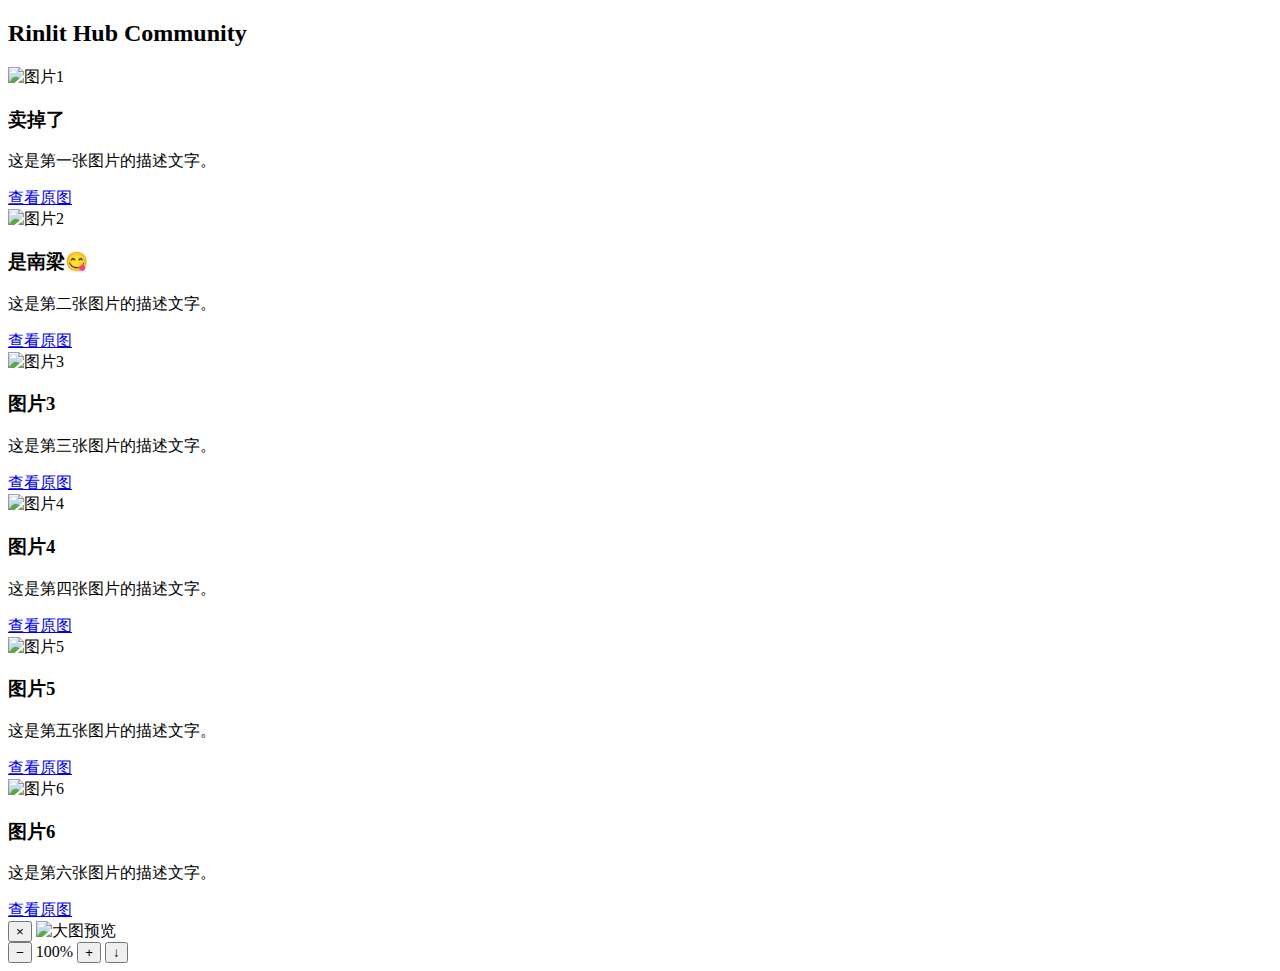
==== docs/gallery/index.html @ 447fd854 "试图修复跳转问题" ====
<!DOCTYPE html>
<html lang="zh">
<head>
    <meta charset="utf-8">
    <meta name="viewport" content="width=device-width, initial-scale=1.0, maximum-scale=1.0, user-scalable=0">
    <meta name="color-scheme" content="light dark">
    <title>🥵Rinlit Hub🥵</title>
    <link rel="stylesheet" href="https://fonts.googleapis.com/css2?family=Noto+Sans+SC:wght@400;500;700&display=swap">
    <link rel="stylesheet" href="../styles/base.css">
    <link rel="stylesheet" href="../styles/theme.css">
    <link rel="stylesheet" href="../styles/gallery.css">
    <link rel="stylesheet" href="../styles/image-viewer.css">
</head>

<body>
    <main class="gallery-container">
        <h2 class="gallery-title">Rinlit Hub Community</h2>
        <div class="gallery-grid">
            <div class="gallery-item">
                <div class="gallery-image-wrapper">
                    <img src="../img/纯逆天/610b8667ef324098e5c028276af7151d.jpg" alt="图片1" loading="lazy">
                </div>
                <div class="gallery-content">
                    <h3>卖掉了</h3>
                    <p>这是第一张图片的描述文字。</p>
                    <a href="../img/纯逆天/610b8667ef324098e5c028276af7151d.jpg" class="gallery-link" target="_blank">查看原图</a>
                </div>
            </div>
            
            <div class="gallery-item">
                <div class="gallery-image-wrapper">
                    <img src="../img/纯逆天/是南凉.png" alt="图片2" loading="lazy">
                </div>
                <div class="gallery-content">
                    <h3>是南梁😋</h3>
                    <p>这是第二张图片的描述文字。</p>
                    <a href="../img/纯逆天/是南凉.png" class="gallery-link" target="_blank">查看原图</a>
                </div>
            </div>
            
            <div class="gallery-item">
                <div class="gallery-image-wrapper">
                    <img src="../img/3.jpg" alt="图片3" loading="lazy">
                </div>
                <div class="gallery-content">
                    <h3>图片3</h3>
                    <p>这是第三张图片的描述文字。</p>
                    <a href="../img/3.jpg" class="gallery-link" target="_blank">查看原图</a>
                </div>
            </div>
            
            <div class="gallery-item">
                <div class="gallery-image-wrapper">
                    <img src="../img/4.jpg" alt="图片4" loading="lazy">
                </div>
                <div class="gallery-content">
                    <h3>图片4</h3>
                    <p>这是第四张图片的描述文字。</p>
                    <a href="../img/4.jpg" class="gallery-link" target="_blank">查看原图</a>
                </div>
            </div>
            
            <div class="gallery-item">
                <div class="gallery-image-wrapper">
                    <img src="../img/5.jpg" alt="图片5" loading="lazy">
                </div>
                <div class="gallery-content">
                    <h3>图片5</h3>
                    <p>这是第五张图片的描述文字。</p>
                    <a href="../img/5.jpg" class="gallery-link" target="_blank">查看原图</a>
                </div>
            </div>
            
            <div class="gallery-item">
                <div class="gallery-image-wrapper">
                    <img src="../img/6.jpg" alt="图片6" loading="lazy">
                </div>
                <div class="gallery-content">
                    <h3>图片6</h3>
                    <p>这是第六张图片的描述文字。</p>
                    <a href="../img/6.jpg" class="gallery-link" target="_blank">查看原图</a>
                </div>
            </div>
        </div>
    </main>

    <!-- 图片查看器 -->
    <div class="image-viewer" id="imageViewer">
        <div class="viewer-container">
            <button class="close-button" id="closeViewer">×</button>
            <img src="" alt="大图预览" class="viewer-image" id="viewerImage">
            <div class="viewer-controls">
                <button class="control-button" id="zoomOut">−</button>
                <span class="scale-text" id="scaleText">100%</span>
                <button class="control-button" id="zoomIn">+</button>
                <button class="control-button download" id="downloadBtn">↓</button>
            </div>
        </div>
    </div>

    <script src="../scripts/image-viewer.js"></script>
</body>
</html>
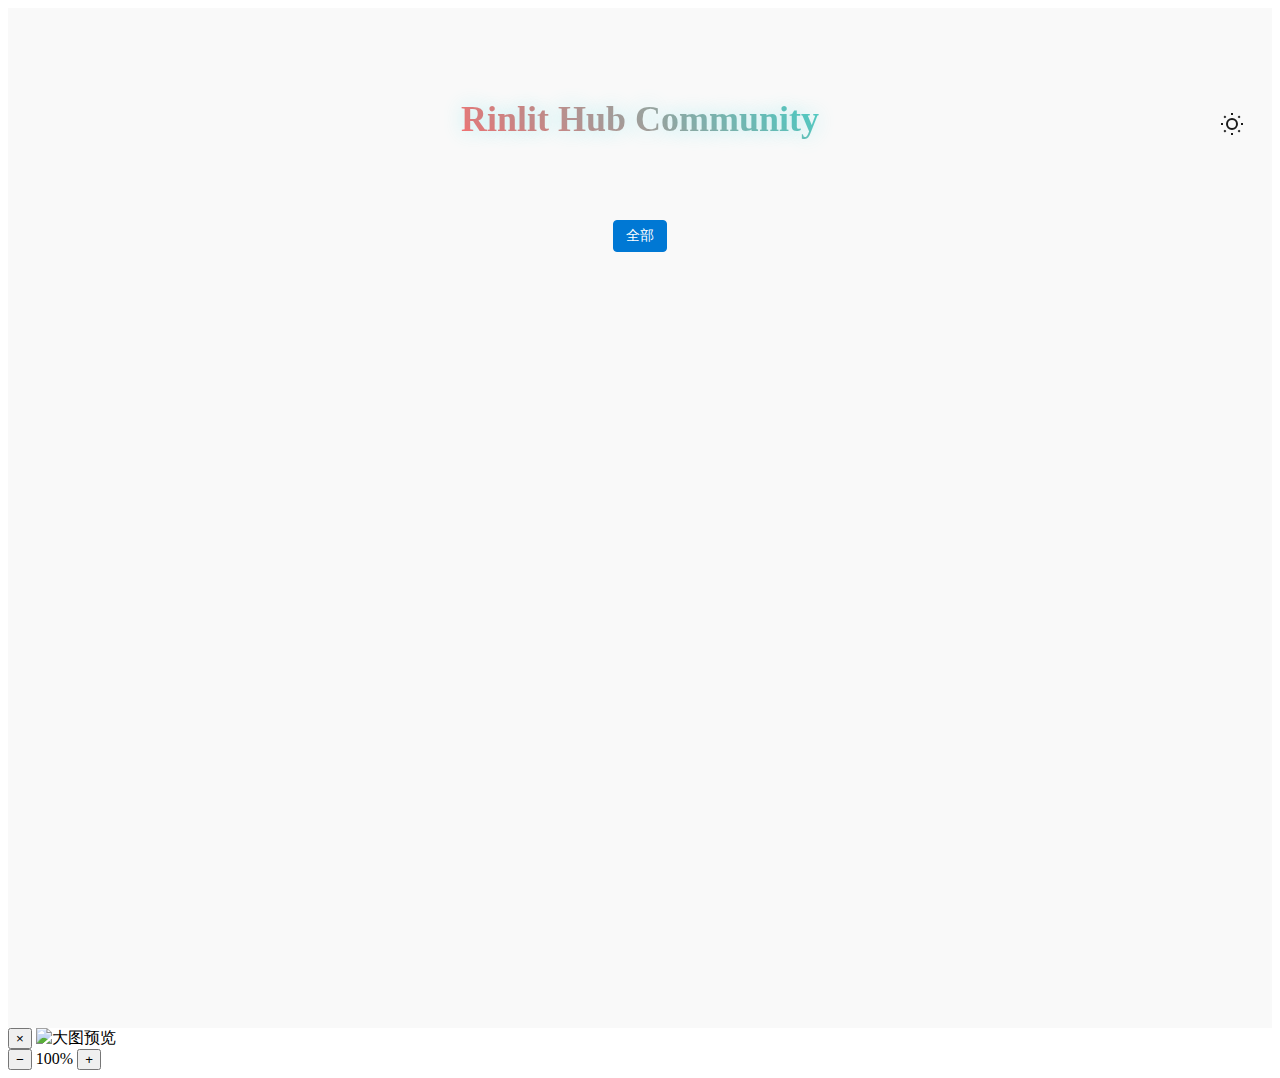
==== commit 7f702863: "fix" ====
--- a/docs/gallery/index.html
+++ b/docs/gallery/index.html
@@ -14,73 +14,27 @@
 
 <body>
     <main class="gallery-container">
-        <h2 class="gallery-title">Rinlit Hub Community</h2>
-        <div class="gallery-grid">
-            <div class="gallery-item">
-                <div class="gallery-image-wrapper">
-                    <img src="../img/纯逆天/610b8667ef324098e5c028276af7151d.jpg" alt="图片1" loading="lazy">
-                </div>
-                <div class="gallery-content">
-                    <h3>卖掉了</h3>
-                    <p>这是第一张图片的描述文字。</p>
-                    <a href="../img/纯逆天/610b8667ef324098e5c028276af7151d.jpg" class="gallery-link" target="_blank">查看原图</a>
-                </div>
-            </div>
-            
-            <div class="gallery-item">
-                <div class="gallery-image-wrapper">
-                    <img src="../img/纯逆天/是南凉.png" alt="图片2" loading="lazy">
-                </div>
-                <div class="gallery-content">
-                    <h3>是南梁😋</h3>
-                    <p>这是第二张图片的描述文字。</p>
-                    <a href="../img/纯逆天/是南凉.png" class="gallery-link" target="_blank">查看原图</a>
-                </div>
-            </div>
-            
-            <div class="gallery-item">
-                <div class="gallery-image-wrapper">
-                    <img src="../img/3.jpg" alt="图片3" loading="lazy">
-                </div>
-                <div class="gallery-content">
-                    <h3>图片3</h3>
-                    <p>这是第三张图片的描述文字。</p>
-                    <a href="../img/3.jpg" class="gallery-link" target="_blank">查看原图</a>
-                </div>
-            </div>
-            
-            <div class="gallery-item">
-                <div class="gallery-image-wrapper">
-                    <img src="../img/4.jpg" alt="图片4" loading="lazy">
-                </div>
-                <div class="gallery-content">
-                    <h3>图片4</h3>
-                    <p>这是第四张图片的描述文字。</p>
-                    <a href="../img/4.jpg" class="gallery-link" target="_blank">查看原图</a>
-                </div>
-            </div>
-            
-            <div class="gallery-item">
-                <div class="gallery-image-wrapper">
-                    <img src="../img/5.jpg" alt="图片5" loading="lazy">
-                </div>
-                <div class="gallery-content">
-                    <h3>图片5</h3>
-                    <p>这是第五张图片的描述文字。</p>
-                    <a href="../img/5.jpg" class="gallery-link" target="_blank">查看原图</a>
-                </div>
-            </div>
-            
-            <div class="gallery-item">
-                <div class="gallery-image-wrapper">
-                    <img src="../img/6.jpg" alt="图片6" loading="lazy">
-                </div>
-                <div class="gallery-content">
-                    <h3>图片6</h3>
-                    <p>这是第六张图片的描述文字。</p>
-                    <a href="../img/6.jpg" class="gallery-link" target="_blank">查看原图</a>
-                </div>
-            </div>
+        <div class="header-controls">
+            <h2 class="gallery-title">Rinlit Hub Community</h2>
+            <button class="theme-toggle" id="themeToggle" aria-label="切换深浅色模式">
+                <svg class="sun-icon" viewBox="0 0 24 24" fill="none" stroke="currentColor" stroke-width="2">
+                    <circle cx="12" cy="12" r="5"/>
+                    <path d="M12 1v2M12 21v2M4.22 4.22l1.42 1.42M18.36 18.36l1.42 1.42M1 12h2M21 12h2M4.22 19.78l1.42-1.42M18.36 5.64l1.42-1.42"/>
+                </svg>
+                <svg class="moon-icon" viewBox="0 0 24 24" fill="none" stroke="currentColor" stroke-width="2">
+                    <path d="M21 12.79A9 9 0 1 1 11.21 3 7 7 0 0 0 21 12.79z"/>
+                </svg>
+            </button>
+        </div>
+        
+        <!-- 添加标签筛选器 -->
+        <div class="tags-filter" id="tagsFilter">
+            <button class="tag-button active" data-tag="all">全部</button>
+            <!-- 标签按钮将由 JavaScript 动态生成 -->
+        </div>
+        
+        <div class="gallery-grid" id="galleryGrid">
+            <!-- 内容将由 JavaScript 动态生成 -->
         </div>
     </main>
 
@@ -93,11 +47,12 @@
                 <button class="control-button" id="zoomOut">−</button>
                 <span class="scale-text" id="scaleText">100%</span>
                 <button class="control-button" id="zoomIn">+</button>
-                <button class="control-button download" id="downloadBtn">↓</button>
             </div>
         </div>
     </div>
 
+    <script src="../scripts/theme-toggle.js"></script>
     <script src="../scripts/image-viewer.js"></script>
+    <script src="../scripts/gallery-loader.js"></script>
 </body>
 </html> --- a/docs/styles/theme.css
+++ b/docs/styles/theme.css
@@ -0,0 +1,49 @@
+:root {
+    /* Colors - Fluent 2 color system */
+    --accent-color: rgb(0, 120, 212);
+    --accent-light: rgba(0, 120, 212, 0.1);
+    
+    /* Light Theme */
+    --bg-color: rgb(249, 249, 249);
+    --card-bg: rgb(255, 255, 255);
+    --text-color: rgb(27, 27, 27);
+    --description-color: rgb(96, 96, 96);
+    
+    /* Effects */
+    --shadow-sm: 0 2px 4px rgba(0, 0, 0, 0.05);
+    --shadow-md: 0 4px 8px rgba(0, 0, 0, 0.08);
+    --shadow-lg: 0 8px 16px rgba(0, 0, 0, 0.12);
+    
+    /* Animation */
+    --transition-fast: 100ms ease-out;
+    --transition-normal: 200ms ease-out;
+    
+    /* Border Radius */
+    --radius-sm: 3px;
+    --radius-md: 4px;
+    --radius-lg: 6px;
+    --radius-xl: 8px;
+    
+    /* Border Colors */
+    --border-rgb: 0, 0, 0;
+}
+
+/* 明确指定亮色主题 */
+[data-theme="light"] {
+    --bg-color: rgb(249, 249, 249);
+    --card-bg: rgba(255, 255, 255, 0.8);
+    --text-color: rgb(27, 27, 27);
+    --description-color: rgb(96, 96, 96);
+    --border-rgb: 0, 0, 0;
+}
+
+/* 明确指定暗色主题 */
+[data-theme="dark"] {
+    --bg-color: rgb(18, 18, 18);
+    --card-bg: rgba(32, 32, 32, 0.8);
+    --text-color: rgb(255, 255, 255);
+    --description-color: rgb(179, 179, 179);
+    --border-rgb: 255, 255, 255;
+}
+
+/* 移除旧的 @media 查询，改用 data-theme 属性 */--- a/docs/styles/gallery.css
+++ b/docs/styles/gallery.css
@@ -0,0 +1,319 @@
+.gallery-container {
+    padding: 60px 20px;
+    min-height: 100vh;
+    background: var(--bg-color);
+}
+
+.gallery-title {
+    text-align: center;
+    font-size: 36px;
+    margin-bottom: 40px;
+    background: linear-gradient(45deg, #ff6b6b, #4ecdc4);
+    -webkit-background-clip: text;
+    background-clip: text;
+    color: transparent;
+    font-weight: 700;
+    text-shadow: 0 0 20px rgba(37, 217, 230, 0.3);
+}
+
+.gallery-grid {
+    column-count: 3;
+    column-gap: 24px;
+    max-width: 1200px;
+    margin: 0 auto;
+    padding: 0 16px;
+    transition: opacity var(--transition-normal);
+}
+
+.gallery-item {
+    break-inside: avoid;
+    margin-bottom: 24px;
+    background: var(--card-bg);
+    border-radius: var(--radius-lg);
+    overflow: hidden;
+    box-shadow: var(--shadow-sm);
+    transition: var(--transition-normal);
+    border: 1px solid rgba(0, 0, 0, 0.06);
+    display: inline-block;
+    width: 100%;
+}
+
+.gallery-item:hover {
+    transform: translateY(-2px);
+    box-shadow: var(--shadow-md);
+}
+
+.gallery-image-wrapper {
+    position: relative;
+    width: 100%;
+    overflow: hidden;
+}
+
+.gallery-image-wrapper img {
+    width: 100%;
+    height: auto;
+    display: block;
+    object-fit: cover;
+    transition: transform 0.3s ease;
+}
+
+.gallery-content {
+    padding: 20px;
+}
+
+.gallery-content h3 {
+    margin: 0 0 10px;
+    font-size: 20px;
+    color: var(--text-color);
+}
+
+.gallery-content p {
+    margin: 0 0 15px;
+    font-size: 14px;
+    color: var(--description-color);
+    line-height: 1.6;
+}
+
+.gallery-link {
+    display: inline-flex;
+    align-items: center;
+    padding: 8px 16px;
+    background: var(--accent-color);
+    color: white;
+    text-decoration: none;
+    border-radius: var(--radius-md);
+    font-size: 14px;
+    font-weight: 500;
+    transition: var(--transition-fast);
+}
+
+.gallery-link:hover {
+    background: rgb(0, 108, 191);
+}
+
+@media (prefers-color-scheme: dark) {
+    .gallery-item {
+        background: var(--card-bg);
+        border-color: rgba(255, 255, 255, 0.08);
+    }
+    .gallery-link {
+        background: var(--accent-color);
+    }
+    .gallery-link:hover {
+        background: rgb(0, 108, 191);
+    }
+}
+
+@media (max-width: 1024px) {
+    .gallery-grid {
+        column-count: 2;
+    }
+}
+
+@media (max-width: 640px) {
+    .gallery-grid {
+        column-count: 1;
+    }
+    
+    .gallery-title {
+        font-size: 28px;
+        margin-bottom: 30px;
+    }
+}
+
+.tags-filter {
+    display: flex;
+    gap: 8px;
+    flex-wrap: wrap;
+    justify-content: center;
+    margin-bottom: 32px;
+    padding: 0 16px;
+}
+
+.tag-button {
+    padding: 6px 12px;
+    border: 1px solid var(--description-color);
+    border-radius: var(--radius-md);
+    background: transparent;
+    color: var(--text-color);
+    font-size: 14px;
+    cursor: pointer;
+    transition: var(--transition-fast);
+    display: flex;
+    align-items: center;
+    gap: 6px;
+}
+
+.tag-button:hover {
+    background: rgba(0, 0, 0, 0.05);
+}
+
+.tag-button.active {
+    background: var(--accent-color);
+    color: white;
+    border-color: var(--accent-color);
+}
+
+.tag-dot {
+    width: 8px;
+    height: 8px;
+    border-radius: 50%;
+}
+
+.image-tags {
+    display: flex;
+    gap: 6px;
+    flex-wrap: wrap;
+    margin-bottom: 12px;
+}
+
+.image-tag {
+    padding: 2px 8px;
+    border-radius: var(--radius-sm);
+    font-size: 12px;
+    color: white;
+}
+
+@media (prefers-color-scheme: dark) {
+    .tag-button:hover {
+        background: rgba(255, 255, 255, 0.1);
+    }
+}
+
+.image-overlay {
+    position: absolute;
+    top: 0;
+    left: 0;
+    width: 100%;
+    height: 100%;
+    background: rgba(0, 0, 0, 0.6);
+    display: flex;
+    align-items: center;
+    justify-content: center;
+    opacity: 0;
+    transition: var(--transition-normal);
+}
+
+.gallery-image-wrapper:hover .image-overlay {
+    opacity: 1;
+}
+
+.view-button {
+    padding: 8px 16px;
+    background: var(--accent-color);
+    color: white;
+    border: none;
+    border-radius: var(--radius-md);
+    font-size: 14px;
+    cursor: pointer;
+    transition: var(--transition-fast);
+    transform: translateY(10px);
+}
+
+.gallery-image-wrapper:hover .view-button {
+    transform: translateY(0);
+}
+
+.view-button:hover {
+    background: rgb(0, 108, 191);
+}
+
+.empty-message,
+.error-message {
+    text-align: center;
+    padding: 40px 20px;
+    color: var(--text-color);
+}
+
+.empty-message p,
+.error-message p {
+    font-size: 16px;
+    margin-bottom: 16px;
+}
+
+.tag-count {
+    background: rgba(0, 0, 0, 0.1);
+    padding: 2px 6px;
+    border-radius: var(--radius-sm);
+    font-size: 12px;
+    margin-left: 4px;
+}
+
+@media (prefers-color-scheme: dark) {
+    .tag-count {
+        background: rgba(255, 255, 255, 0.1);
+    }
+}
+
+.header-controls {
+    display: flex;
+    align-items: center;
+    justify-content: center;
+    position: relative;
+    margin-bottom: 40px;
+}
+
+.theme-toggle {
+    position: absolute;
+    right: 0;
+    top: 50%;
+    transform: translateY(-50%);
+    width: 40px;
+    height: 40px;
+    border: none;
+    border-radius: 50%;
+    background: transparent;
+    cursor: pointer;
+    display: flex;
+    align-items: center;
+    justify-content: center;
+    color: var(--text-color);
+    transition: var(--transition-fast);
+}
+
+.theme-toggle:hover {
+    background: var(--accent-light);
+}
+
+.theme-toggle svg {
+    width: 24px;
+    height: 24px;
+    transition: var(--transition-normal);
+}
+
+.theme-toggle .sun-icon {
+    opacity: 1;
+    transform: rotate(0deg) scale(1);
+}
+
+.theme-toggle .moon-icon {
+    position: absolute;
+    opacity: 0;
+    transform: rotate(90deg) scale(0.5);
+}
+
+.theme-toggle.dark .sun-icon {
+    opacity: 0;
+    transform: rotate(-90deg) scale(0.5);
+}
+
+.theme-toggle.dark .moon-icon {
+    opacity: 1;
+    transform: rotate(0deg) scale(1);
+}
+
+@media (max-width: 768px) {
+    .header-controls {
+        padding: 0 16px;
+    }
+    
+    .theme-toggle {
+        width: 36px;
+        height: 36px;
+    }
+    
+    .theme-toggle svg {
+        width: 20px;
+        height: 20px;
+    }
+} 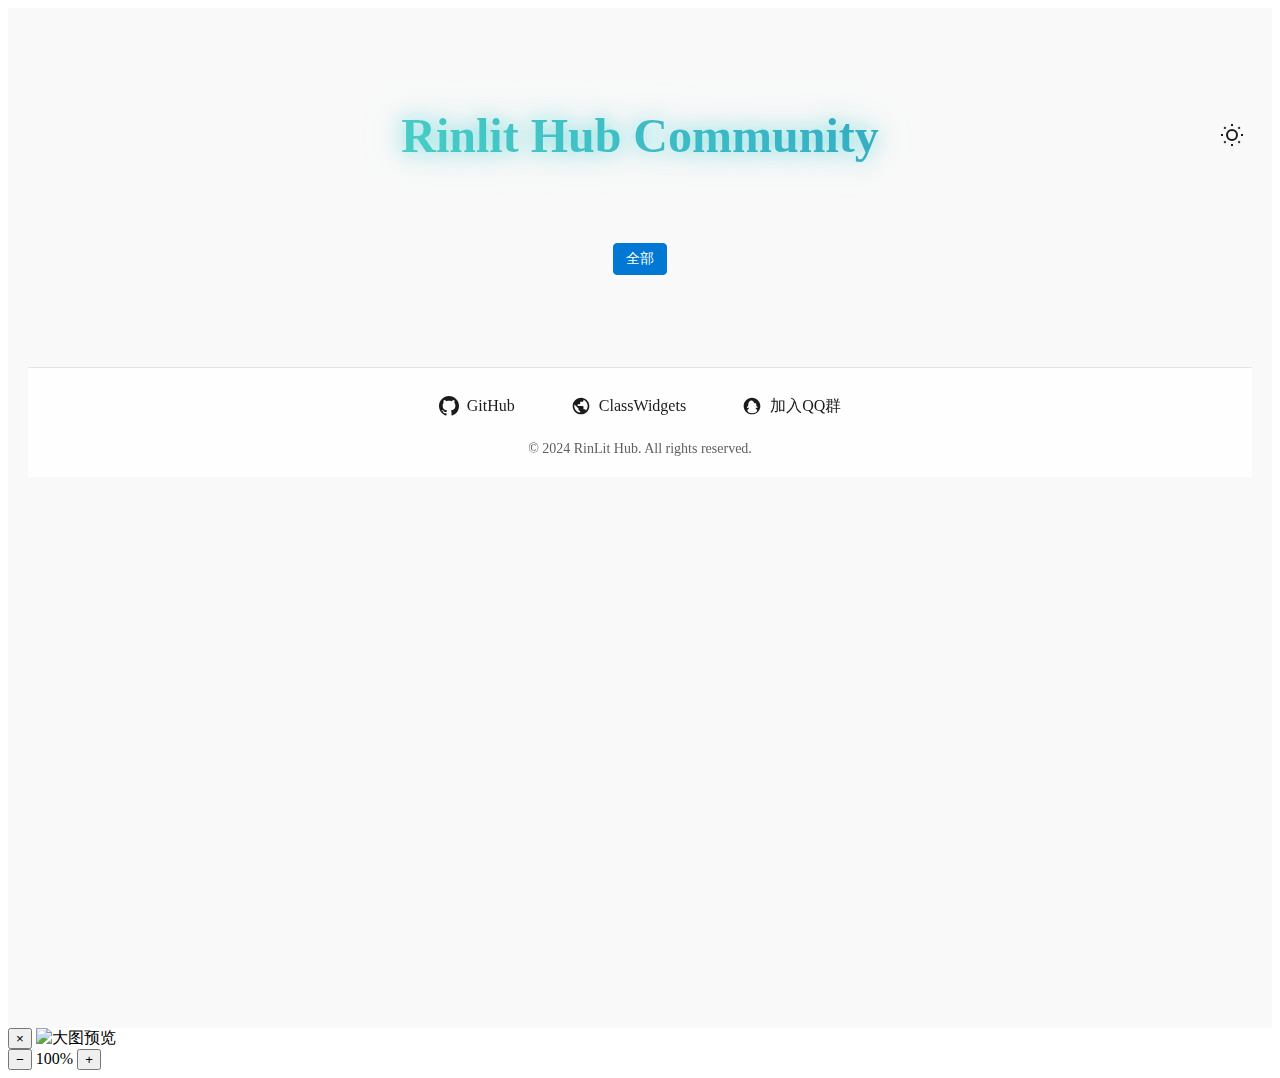
==== commit 30628b20: "添加页脚&微调" ====
--- a/docs/gallery/index.html
+++ b/docs/gallery/index.html
@@ -10,6 +10,7 @@
     <link rel="stylesheet" href="../styles/theme.css">
     <link rel="stylesheet" href="../styles/gallery.css">
     <link rel="stylesheet" href="../styles/image-viewer.css">
+    <link rel="stylesheet" href="../styles/footer.css">
 </head>
 
 <body>
@@ -36,6 +37,33 @@
         <div class="gallery-grid" id="galleryGrid">
             <!-- 内容将由 JavaScript 动态生成 -->
         </div>
+        
+        <!-- 添加页脚 -->
+        <footer class="site-footer">
+            <div class="footer-links">
+                <a href="https://github.com/MCAbleBlank/RinLit-Hub" target="_blank" class="footer-link">
+                    <svg class="footer-icon" viewBox="0 0 24 24" fill="currentColor">
+                        <path d="M12 0C5.37 0 0 5.37 0 12c0 5.31 3.435 9.795 8.205 11.385.6.105.825-.255.825-.57 0-.285-.015-1.23-.015-2.235-3.015.555-3.795-.735-4.035-1.41-.135-.345-.72-1.41-1.23-1.695-.42-.225-1.02-.78-.015-.795.945-.015 1.62.87 1.845 1.23 1.08 1.815 2.805 1.305 3.495.99.105-.78.42-1.305.765-1.605-2.67-.3-5.46-1.335-5.46-5.925 0-1.305.465-2.385 1.23-3.225-.12-.3-.54-1.53.12-3.18 0 0 1.005-.315 3.3 1.23.96-.27 1.98-.405 3-.405s2.04.135 3 .405c2.295-1.56 3.3-1.23 3.3-1.23.66 1.65.24 2.88.12 3.18.765.84 1.23 1.905 1.23 3.225 0 4.605-2.805 5.625-5.475 5.925.435.375.81 1.095.81 2.22 0 1.605-.015 2.895-.015 3.3 0 .315.225.69.825.57A12.02 12.02 0 0024 12c0-6.63-5.37-12-12-12z"/>
+                    </svg>
+                    GitHub
+                </a>
+                <a href="https://classwidgets.rinlit.cn" target="_blank" class="footer-link">
+                    <svg class="footer-icon" viewBox="0 0 24 24" fill="currentColor">
+                        <path d="M12 2C6.48 2 2 6.48 2 12s4.48 10 10 10 10-4.48 10-10S17.52 2 12 2zm-1 17.93c-3.95-.49-7-3.85-7-7.93 0-.62.08-1.21.21-1.79L9 15v1c0 1.1.9 2 2 2v1.93zm6.9-2.54c-.26-.81-1-1.39-1.9-1.39h-1v-3c0-.55-.45-1-1-1H8v-2h2c.55 0 1-.45 1-1V7h2c1.1 0 2-.9 2-2v-.41c2.93 1.19 5 4.06 5 7.41 0 2.08-.8 3.97-2.1 5.39z"/>
+                    </svg>
+                    ClassWidgets
+                </a>
+                <a href="https://qm.qq.com/q/iJeob3wE5q" target="_blank" class="footer-link">
+                    <svg class="footer-icon" viewBox="0 0 24 24" fill="currentColor">
+                        <path d="M12.003 2c-5.518 0-9.997 4.48-9.997 9.997 0 5.518 4.48 9.997 9.997 9.997 5.518 0 9.997-4.48 9.997-9.997 0-5.518-4.48-9.997-9.997-9.997zm4.843 6.819c.426 1.756.342 3.401.342 3.401s1.584.168 1.584 1.17c0 .168-.084.336-.168.504-.674 1.002-1.757-.168-1.757-.168h-.084c-.084.42-.252.84-.42 1.17 1.09.588 1.841 1.51 1.841 2.596 0 1.756-2.683 3.233-5.871 3.233-3.188 0-5.871-1.477-5.871-3.233 0-1.086.751-2.008 1.841-2.596-.168-.42-.336-.75-.42-1.17h-.084s-1.083 1.17-1.757.168c-.084-.168-.168-.336-.168-.504 0-1.002 1.584-1.17 1.584-1.17s-.084-1.645.342-3.401c.842-3.485 3.188-3.569 3.188-3.569l.588.084s2.346.084 3.188 3.485z"/>
+                    </svg>
+                    加入QQ群
+                </a>
+            </div>
+            <div class="footer-copyright">
+                © 2024 RinLit Hub. All rights reserved.
+            </div>
+        </footer>
     </main>
 
     <!-- 图片查看器 -->
--- a/docs/styles/theme.css
+++ b/docs/styles/theme.css
@@ -5,9 +5,10 @@
     
     /* Light Theme */
     --bg-color: rgb(249, 249, 249);
-    --card-bg: rgb(255, 255, 255);
+    --card-bg: rgba(255, 255, 255, 0.8);
     --text-color: rgb(27, 27, 27);
     --description-color: rgb(96, 96, 96);
+    --border-rgb: 0, 0, 0;
     
     /* Effects */
     --shadow-sm: 0 2px 4px rgba(0, 0, 0, 0.05);
@@ -23,9 +24,17 @@
     --radius-md: 4px;
     --radius-lg: 6px;
     --radius-xl: 8px;
-    
-    /* Border Colors */
-    --border-rgb: 0, 0, 0;
+}
+
+/* 为所有可能变化的元素添加过渡效果 */
+*, *::before, *::after {
+    transition: background-color var(--transition-normal),
+                background var(--transition-normal),
+                border-color var(--transition-normal),
+                box-shadow var(--transition-normal),
+                color var(--transition-normal),
+                opacity var(--transition-normal),
+                transform var(--transition-normal);
 }
 
 /* 明确指定亮色主题 */
--- a/docs/styles/gallery.css
+++ b/docs/styles/gallery.css
@@ -6,14 +6,16 @@
 
 .gallery-title {
     text-align: center;
-    font-size: 36px;
+    font-size: 48px;
     margin-bottom: 40px;
-    background: linear-gradient(45deg, #ff6b6b, #4ecdc4);
+    background: linear-gradient(45deg, #4ecdc4, #38a9c2);
     -webkit-background-clip: text;
     background-clip: text;
     color: transparent;
     font-weight: 700;
     text-shadow: 0 0 20px rgba(37, 217, 230, 0.3);
+    filter: drop-shadow(0 0 10px rgba(78, 205, 196, 0.3))
+           drop-shadow(0 0 20px rgba(56, 169, 194, 0.2));
 }
 
 .gallery-grid {
@@ -47,14 +49,16 @@
     position: relative;
     width: 100%;
     overflow: hidden;
+    max-height: 600px;
 }
 
 .gallery-image-wrapper img {
     width: 100%;
-    height: auto;
+    height: 100%;
     display: block;
     object-fit: cover;
     transition: transform 0.3s ease;
+    max-height: 600px;
 }
 
 .gallery-content {
@@ -116,8 +120,36 @@
     }
     
     .gallery-title {
-        font-size: 28px;
+        font-size: 36px;
         margin-bottom: 30px;
+    }
+}
+
+@media (max-width: 1200px) {
+    .gallery-image-wrapper,
+    .gallery-image-wrapper img {
+        max-height: 500px;
+    }
+}
+
+@media (max-width: 768px) {
+    .gallery-grid {
+        column-count: 2;
+    }
+    
+    .gallery-image-wrapper,
+    .gallery-image-wrapper img {
+        max-height: 400px;
+    }
+    
+    .theme-toggle {
+        width: 36px;
+        height: 36px;
+    }
+    
+    .theme-toggle svg {
+        width: 20px;
+        height: 20px;
     }
 }
 
--- a/docs/styles/footer.css
+++ b/docs/styles/footer.css
@@ -0,0 +1,60 @@
+.site-footer {
+    margin-top: 60px;
+    padding: 20px;
+    text-align: center;
+    background: var(--card-bg);
+    backdrop-filter: blur(10px);
+    -webkit-backdrop-filter: blur(10px);
+    border-top: 1px solid rgba(var(--border-rgb), 0.1);
+}
+
+.footer-links {
+    display: flex;
+    justify-content: center;
+    gap: 24px;
+    margin-bottom: 16px;
+    flex-wrap: wrap;
+}
+
+.footer-link {
+    display: flex;
+    align-items: center;
+    gap: 8px;
+    color: var(--text-color);
+    text-decoration: none;
+    padding: 8px 16px;
+    border-radius: var(--radius-md);
+    background: transparent;
+    transition: var(--transition-normal);
+}
+
+.footer-link:hover {
+    background: var(--accent-light);
+    transform: translateY(-2px);
+}
+
+.footer-icon {
+    width: 20px;
+    height: 20px;
+}
+
+.footer-copyright {
+    color: var(--description-color);
+    font-size: 14px;
+}
+
+@media (max-width: 480px) {
+    .footer-links {
+        gap: 12px;
+    }
+    
+    .footer-link {
+        padding: 6px 12px;
+        font-size: 14px;
+    }
+    
+    .footer-icon {
+        width: 16px;
+        height: 16px;
+    }
+} 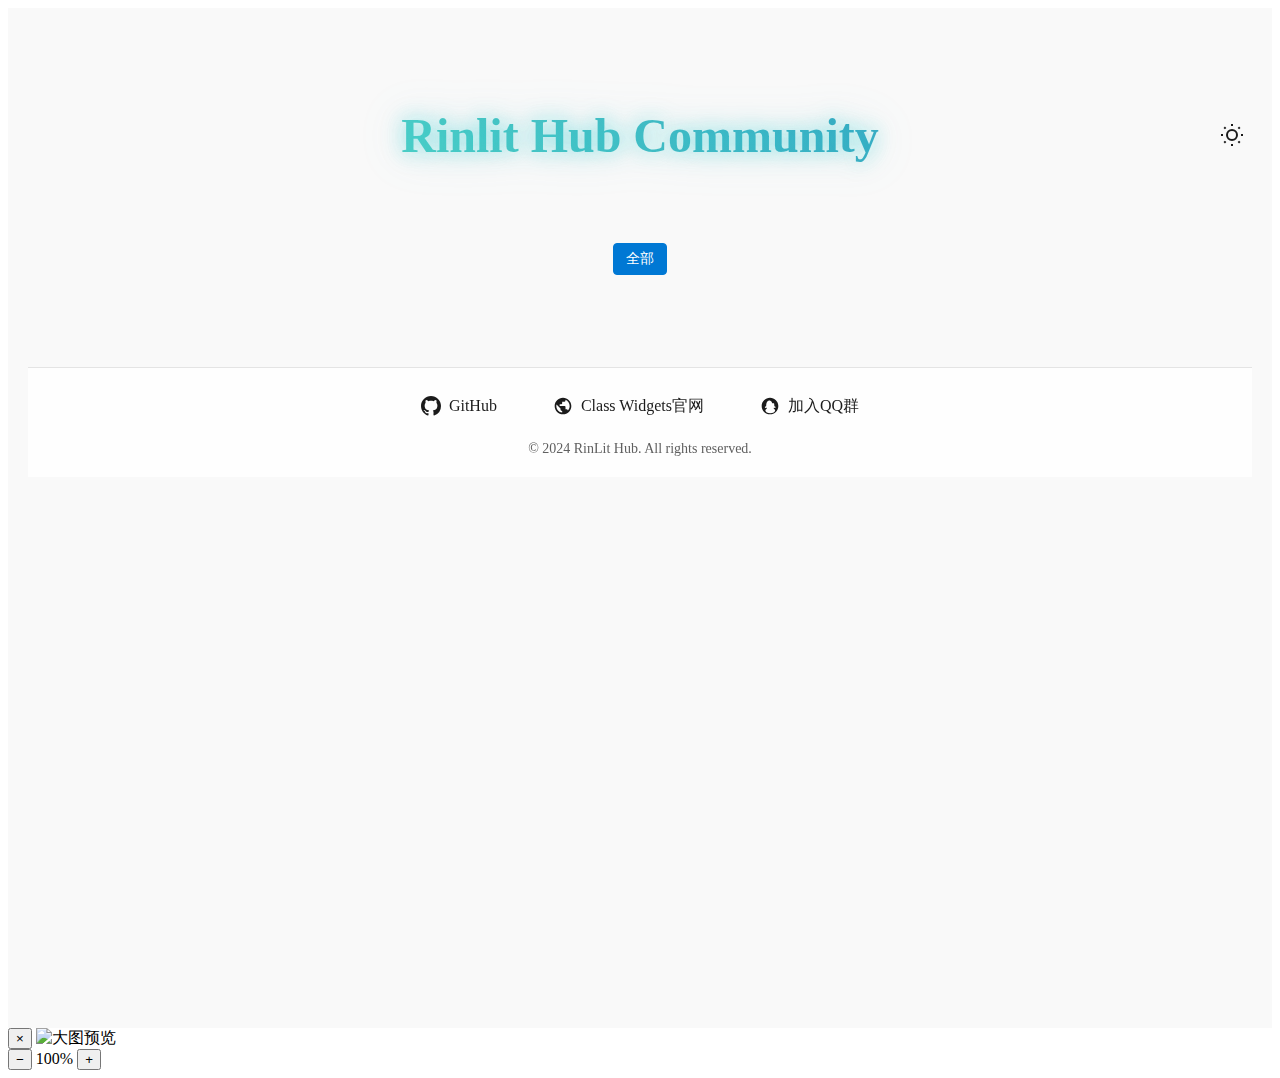
==== commit e3f7733b: "footer" ====
--- a/docs/gallery/index.html
+++ b/docs/gallery/index.html
@@ -41,7 +41,7 @@
         <!-- 添加页脚 -->
         <footer class="site-footer">
             <div class="footer-links">
-                <a href="https://github.com/MCAbleBlank/RinLit-Hub" target="_blank" class="footer-link">
+                <a href="https://github.com/MCAbleBlank/RinlitHub" target="_blank" class="footer-link">
                     <svg class="footer-icon" viewBox="0 0 24 24" fill="currentColor">
                         <path d="M12 0C5.37 0 0 5.37 0 12c0 5.31 3.435 9.795 8.205 11.385.6.105.825-.255.825-.57 0-.285-.015-1.23-.015-2.235-3.015.555-3.795-.735-4.035-1.41-.135-.345-.72-1.41-1.23-1.695-.42-.225-1.02-.78-.015-.795.945-.015 1.62.87 1.845 1.23 1.08 1.815 2.805 1.305 3.495.99.105-.78.42-1.305.765-1.605-2.67-.3-5.46-1.335-5.46-5.925 0-1.305.465-2.385 1.23-3.225-.12-.3-.54-1.53.12-3.18 0 0 1.005-.315 3.3 1.23.96-.27 1.98-.405 3-.405s2.04.135 3 .405c2.295-1.56 3.3-1.23 3.3-1.23.66 1.65.24 2.88.12 3.18.765.84 1.23 1.905 1.23 3.225 0 4.605-2.805 5.625-5.475 5.925.435.375.81 1.095.81 2.22 0 1.605-.015 2.895-.015 3.3 0 .315.225.69.825.57A12.02 12.02 0 0024 12c0-6.63-5.37-12-12-12z"/>
                     </svg>
@@ -51,7 +51,7 @@
                     <svg class="footer-icon" viewBox="0 0 24 24" fill="currentColor">
                         <path d="M12 2C6.48 2 2 6.48 2 12s4.48 10 10 10 10-4.48 10-10S17.52 2 12 2zm-1 17.93c-3.95-.49-7-3.85-7-7.93 0-.62.08-1.21.21-1.79L9 15v1c0 1.1.9 2 2 2v1.93zm6.9-2.54c-.26-.81-1-1.39-1.9-1.39h-1v-3c0-.55-.45-1-1-1H8v-2h2c.55 0 1-.45 1-1V7h2c1.1 0 2-.9 2-2v-.41c2.93 1.19 5 4.06 5 7.41 0 2.08-.8 3.97-2.1 5.39z"/>
                     </svg>
-                    ClassWidgets
+                    Class Widgets官网
                 </a>
                 <a href="https://qm.qq.com/q/iJeob3wE5q" target="_blank" class="footer-link">
                     <svg class="footer-icon" viewBox="0 0 24 24" fill="currentColor">
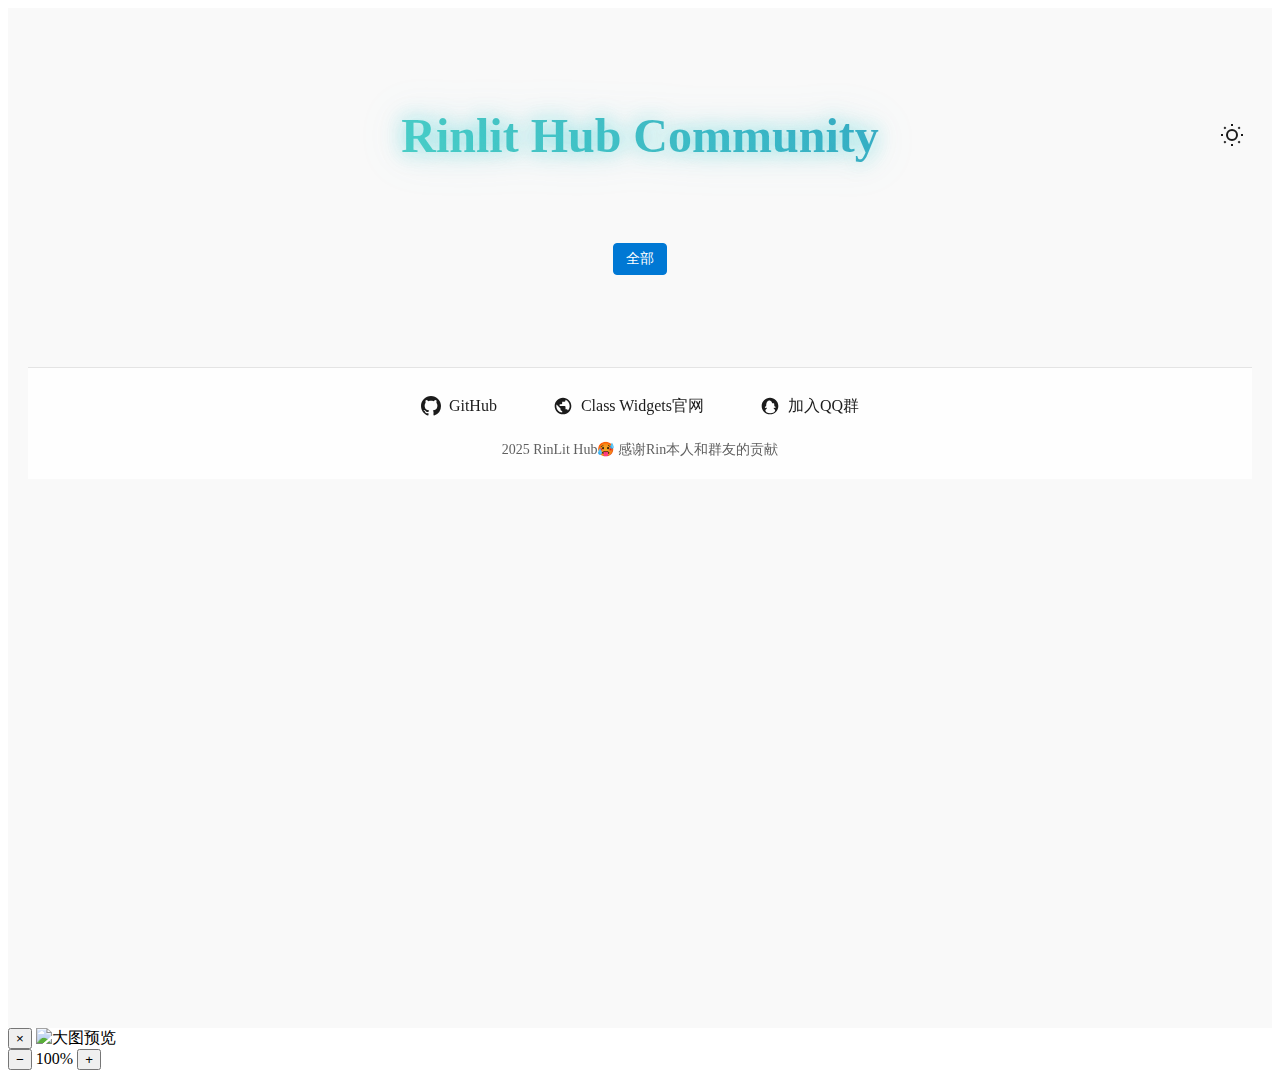
==== commit c88ddae2: "footer" ====
--- a/docs/gallery/index.html
+++ b/docs/gallery/index.html
@@ -61,7 +61,7 @@
                 </a>
             </div>
             <div class="footer-copyright">
-                © 2024 RinLit Hub. All rights reserved.
+                2025 RinLit Hub🥵 感谢Rin本人和群友的贡献
             </div>
         </footer>
     </main>
